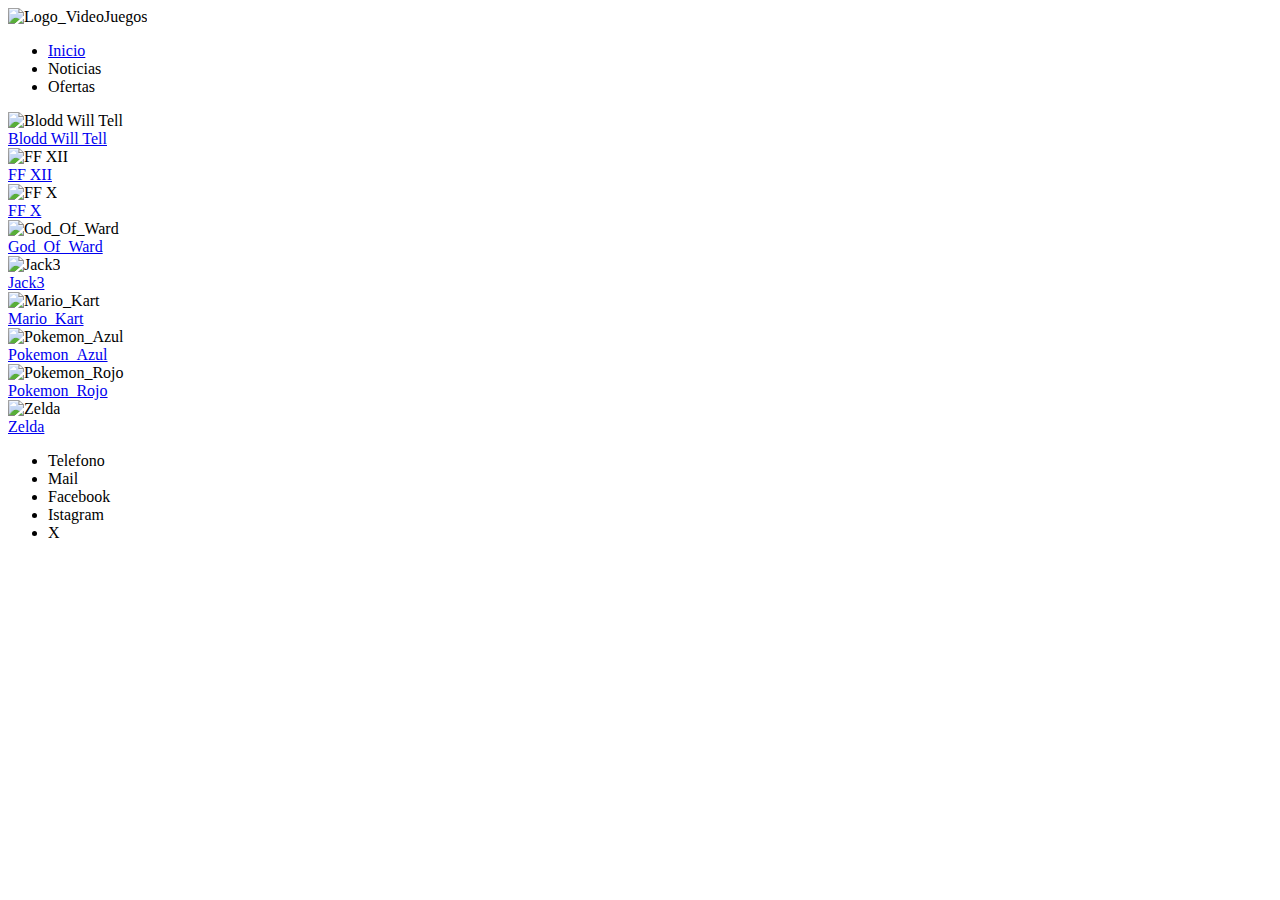
==== Index.html @ 8f466192 "Primer commit" ====
<!DOCTYPE html>
<html lang="en">
<head>

    <title>Document</title>
</head>

<header>
    <img src="/TP/Imagenes/videojuegos.webp" alt="Logo_VideoJuegos" width="80%" >
</header>

<nav>
    <!--BARRA DE NAV CON ENLACE A LA PANTALLA PRINCIPAL, A LAS ULTIMAS NOTICIAS Y OFERTAS-->
    <ul>
        <li><a href="Index.html">Inicio</a></li>
        <li>Noticias</li>
        <li>Ofertas</li>
    </ul>

</nav>

<main>
    <!--LISTADO DE JUEGOS   -->
    <div> 
        <img src="/TP/Imagenes/Blood_Will_Tell.jpg" alt="Blodd Will Tell" width="10%"> <br> 
        <a href="/TP/Paginas Juegos/BloodWillTell.html" target="_blank">Blodd Will Tell</a> 
    </div>
    
    <div>
        <img src="/TP/Imagenes/FF12.jpg" alt="FF XII" width="10%"> <br>
        <a href="/TP/Paginas Juegos/FFXII.html" target="_blank">FF XII</a> 
    </div>

    <div>
        <img src="/TP/Imagenes/FFX.jpg" alt="FF X" width="10%"> <br> <a href="/TP/Paginas Juegos/FFXII.html" target="_blank">FF X</a> 
    </div>

    <div>
        <img src="/TP/Imagenes/God_Of_Ward.jpg" alt="God_Of_Ward" width="10%"> <br><a href="/TP/Paginas Juegos/God_Of_Ward.html" target="_blank">God_Of_Ward</a> 
    </div>

    <div>
        <img src="/TP/Imagenes/Jack3.jpg" alt="Jack3" width="10%"> <br> <a href="/TP/Paginas Juegos/Jack3.html" target="_blank">Jack3</a>
    </div>

    <div>
        <img src="/TP/Imagenes/Mario_Kart.jpg" alt="Mario_Kart" width="10%"> <br><a href="/TP/Paginas Juegos/Mario_Kart.html" target="_blank">Mario_Kart</a> 
    </div>

    <div>
        <img src="/TP/Imagenes/pokemon_Azul.jpg" alt="Pokemon_Azul" width="10%"> <br> <a href="/TP/Paginas Juegos/Pokemon_Azul.html" target="_blank">Pokemon_Azul</a>
    </div>

    <div>
        <img src="/TP/Imagenes/Pokemon_Rojo.jpg" alt="Pokemon_Rojo" width="10%"> <br> <a href="/TP/Paginas Juegos/Pokemon_Rojo.html" target="_blank">Pokemon_Rojo</a>
    </div>

    <div>
        <img src="/TP/Imagenes/Zeld.jpg" alt="Zelda" width="10%"> <br> <a href="/TP/Paginas Juegos/Zelda.html" target="_blank">Zelda</a> 
    </div>


</main>

<footer>
    <ul>
        <li>Telefono</li>
        <li>Mail</li>
        <li>Facebook</li>
        <li>Istagram</li>
        <li>X</li>
    </ul>
</footer>
<body>
    
</body>
</html>
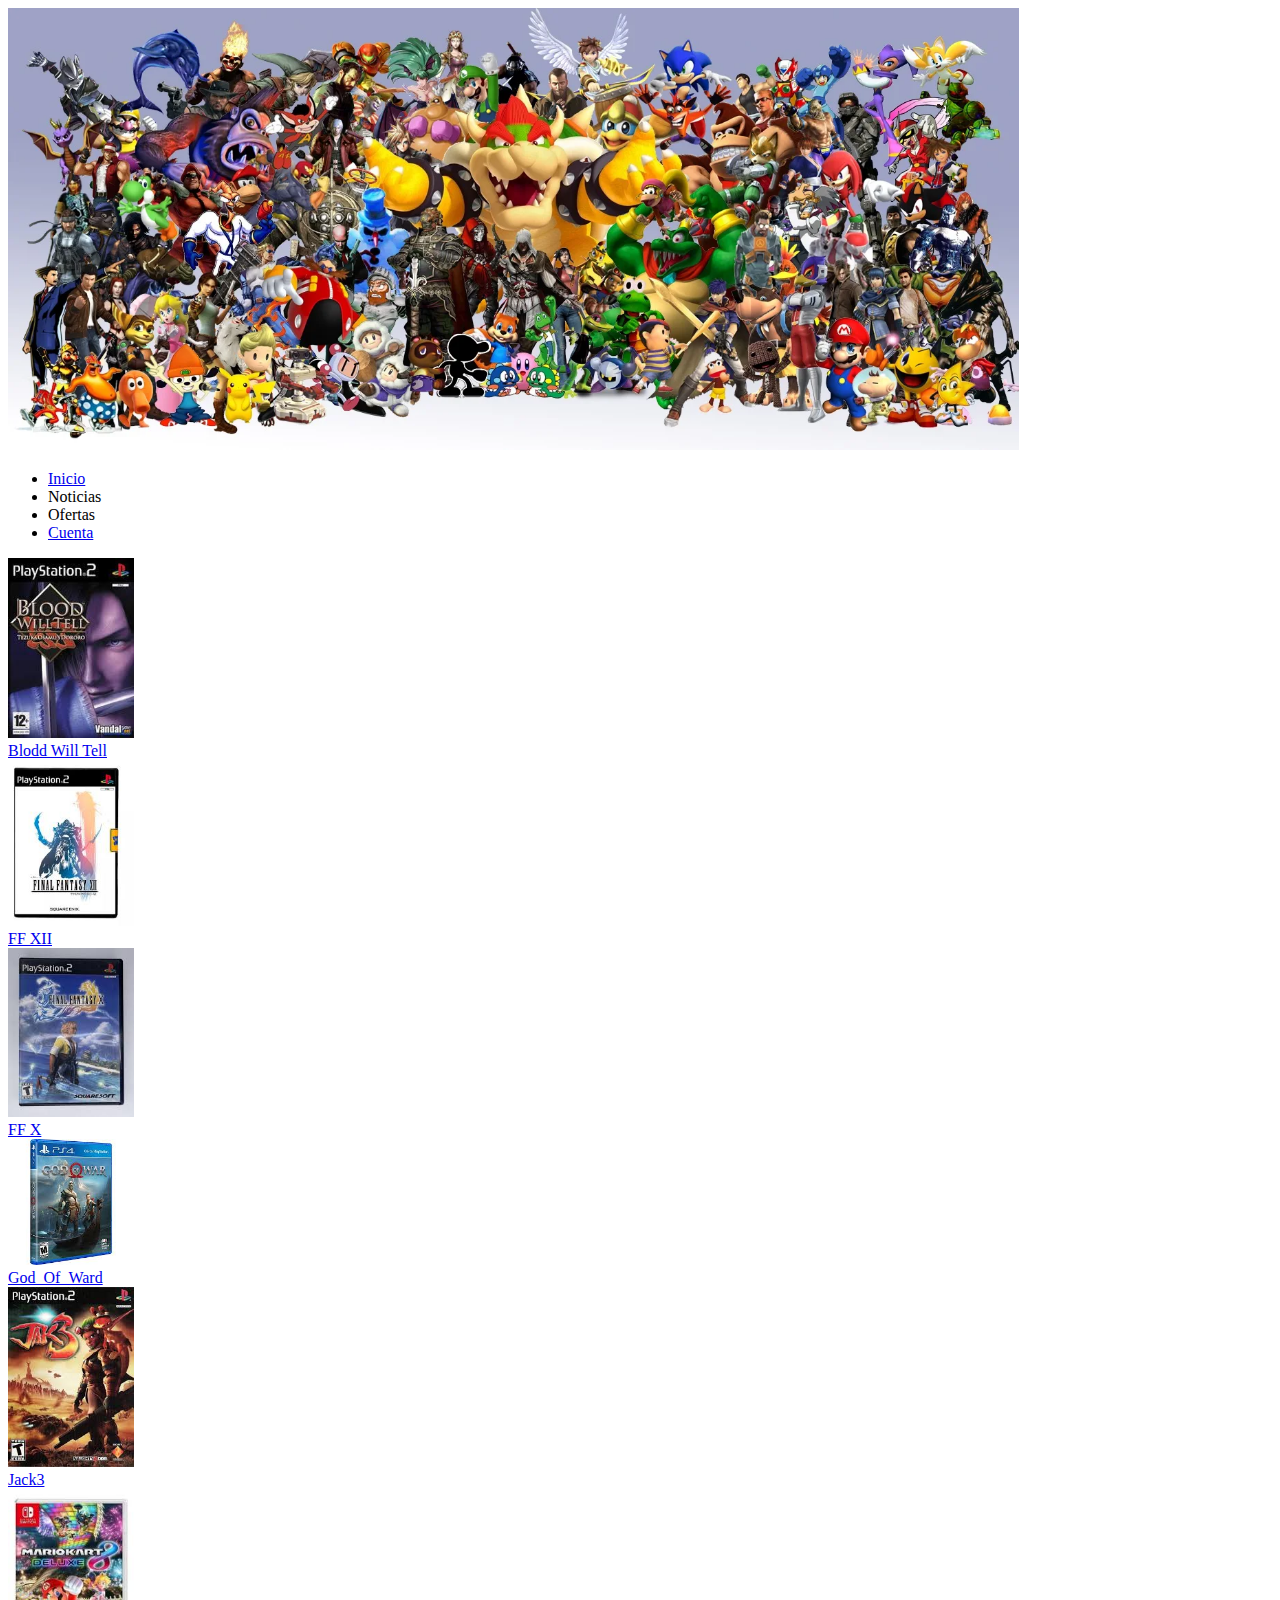
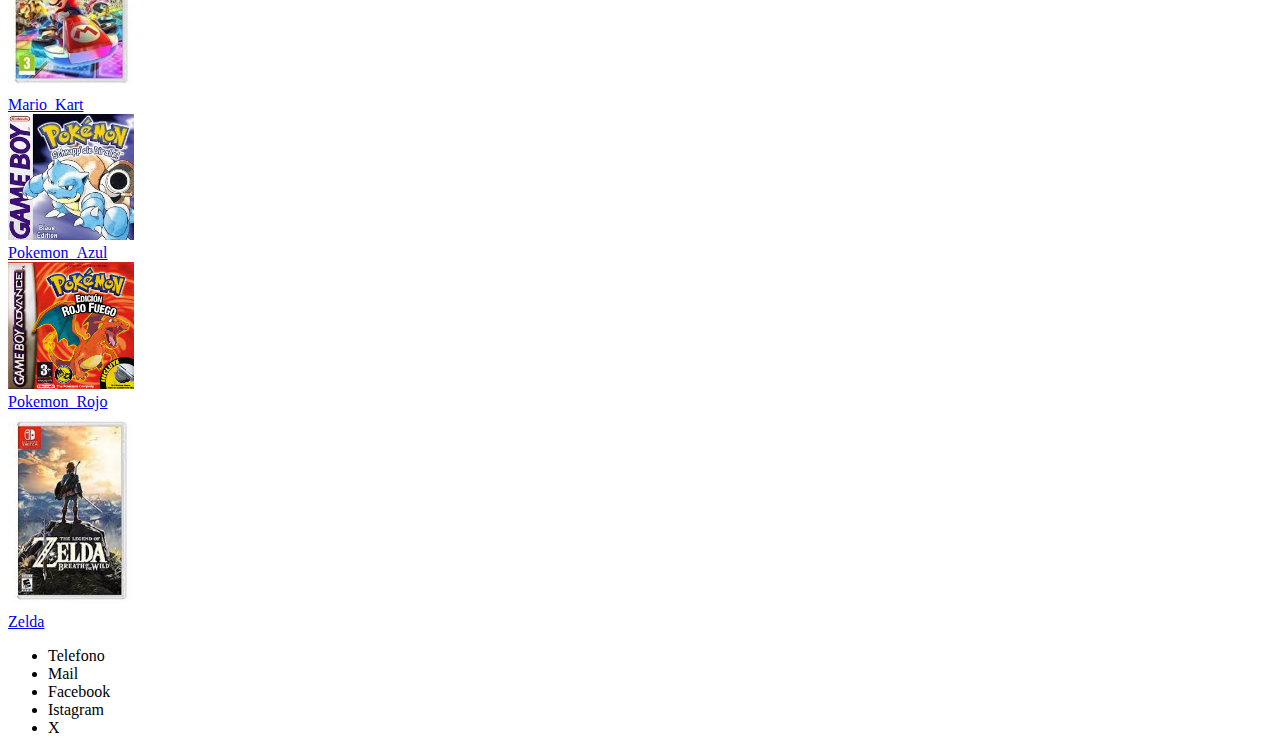
==== commit 936978c0: "Agrego La pagina de login" ====
--- a/Index.html
+++ b/Index.html
@@ -6,15 +6,16 @@
 </head>
 
 <header>
-    <img src="/TP/Imagenes/videojuegos.webp" alt="Logo_VideoJuegos" width="80%" >
+    <img src="/Imagenes/videojuegos.webp" alt="Logo_VideoJuegos" width="80%" >
 </header>
 
 <nav>
     <!--BARRA DE NAV CON ENLACE A LA PANTALLA PRINCIPAL, A LAS ULTIMAS NOTICIAS Y OFERTAS-->
     <ul>
-        <li><a href="Index.html">Inicio</a></li>
+        <li><a href="/Index.html">Inicio</a></li>
         <li>Noticias</li>
         <li>Ofertas</li>
+        <li><a href="Login.html">Cuenta</a> </li>
     </ul>
 
 </nav>
@@ -22,41 +23,41 @@
 <main>
     <!--LISTADO DE JUEGOS   -->
     <div> 
-        <img src="/TP/Imagenes/Blood_Will_Tell.jpg" alt="Blodd Will Tell" width="10%"> <br> 
-        <a href="/TP/Paginas Juegos/BloodWillTell.html" target="_blank">Blodd Will Tell</a> 
+        <img src="/Imagenes/Blood_Will_Tell.jpg" alt="Blodd Will Tell" width="10%"> <br> 
+        <a href="/Paginas Juegos/BloodWillTell.html" target="_blank">Blodd Will Tell</a> 
     </div>
     
     <div>
-        <img src="/TP/Imagenes/FF12.jpg" alt="FF XII" width="10%"> <br>
-        <a href="/TP/Paginas Juegos/FFXII.html" target="_blank">FF XII</a> 
+        <img src="/Imagenes/FF12.jpg" alt="FF XII" width="10%"> <br>
+        <a href="/Paginas Juegos/FFXII.html" target="_blank">FF XII</a> 
     </div>
 
     <div>
-        <img src="/TP/Imagenes/FFX.jpg" alt="FF X" width="10%"> <br> <a href="/TP/Paginas Juegos/FFXII.html" target="_blank">FF X</a> 
+        <img src="/Imagenes/FFX.jpg" alt="FF X" width="10%"> <br> <a href="/Paginas Juegos/FFXII.html" target="_blank">FF X</a> 
     </div>
 
     <div>
-        <img src="/TP/Imagenes/God_Of_Ward.jpg" alt="God_Of_Ward" width="10%"> <br><a href="/TP/Paginas Juegos/God_Of_Ward.html" target="_blank">God_Of_Ward</a> 
+        <img src="/Imagenes/God_Of_Ward.jpg" alt="God_Of_Ward" width="10%"> <br><a href="/Paginas Juegos/God_Of_Ward.html" target="_blank">God_Of_Ward</a> 
     </div>
 
     <div>
-        <img src="/TP/Imagenes/Jack3.jpg" alt="Jack3" width="10%"> <br> <a href="/TP/Paginas Juegos/Jack3.html" target="_blank">Jack3</a>
+        <img src="/Imagenes/Jack3.jpg" alt="Jack3" width="10%"> <br> <a href="/Paginas Juegos/Jack3.html" target="_blank">Jack3</a>
     </div>
 
     <div>
-        <img src="/TP/Imagenes/Mario_Kart.jpg" alt="Mario_Kart" width="10%"> <br><a href="/TP/Paginas Juegos/Mario_Kart.html" target="_blank">Mario_Kart</a> 
+        <img src="/Imagenes/Mario_Kart.jpg" alt="Mario_Kart" width="10%"> <br><a href="/Paginas Juegos/Mario_Kart.html" target="_blank">Mario_Kart</a> 
     </div>
 
     <div>
-        <img src="/TP/Imagenes/pokemon_Azul.jpg" alt="Pokemon_Azul" width="10%"> <br> <a href="/TP/Paginas Juegos/Pokemon_Azul.html" target="_blank">Pokemon_Azul</a>
+        <img src="/Imagenes/pokemon_Azul.jpg" alt="Pokemon_Azul" width="10%"> <br> <a href="/Paginas Juegos/Pokemon_Azul.html" target="_blank">Pokemon_Azul</a>
     </div>
 
     <div>
-        <img src="/TP/Imagenes/Pokemon_Rojo.jpg" alt="Pokemon_Rojo" width="10%"> <br> <a href="/TP/Paginas Juegos/Pokemon_Rojo.html" target="_blank">Pokemon_Rojo</a>
+        <img src="/Imagenes/Pokemon_Rojo.jpg" alt="Pokemon_Rojo" width="10%"> <br> <a href="/Paginas Juegos/Pokemon_Rojo.html" target="_blank">Pokemon_Rojo</a>
     </div>
 
     <div>
-        <img src="/TP/Imagenes/Zeld.jpg" alt="Zelda" width="10%"> <br> <a href="/TP/Paginas Juegos/Zelda.html" target="_blank">Zelda</a> 
+        <img src="/Imagenes/Zeld.jpg" alt="Zelda" width="10%"> <br> <a href="/Paginas Juegos/Zelda.html" target="_blank">Zelda</a> 
     </div>
 
 
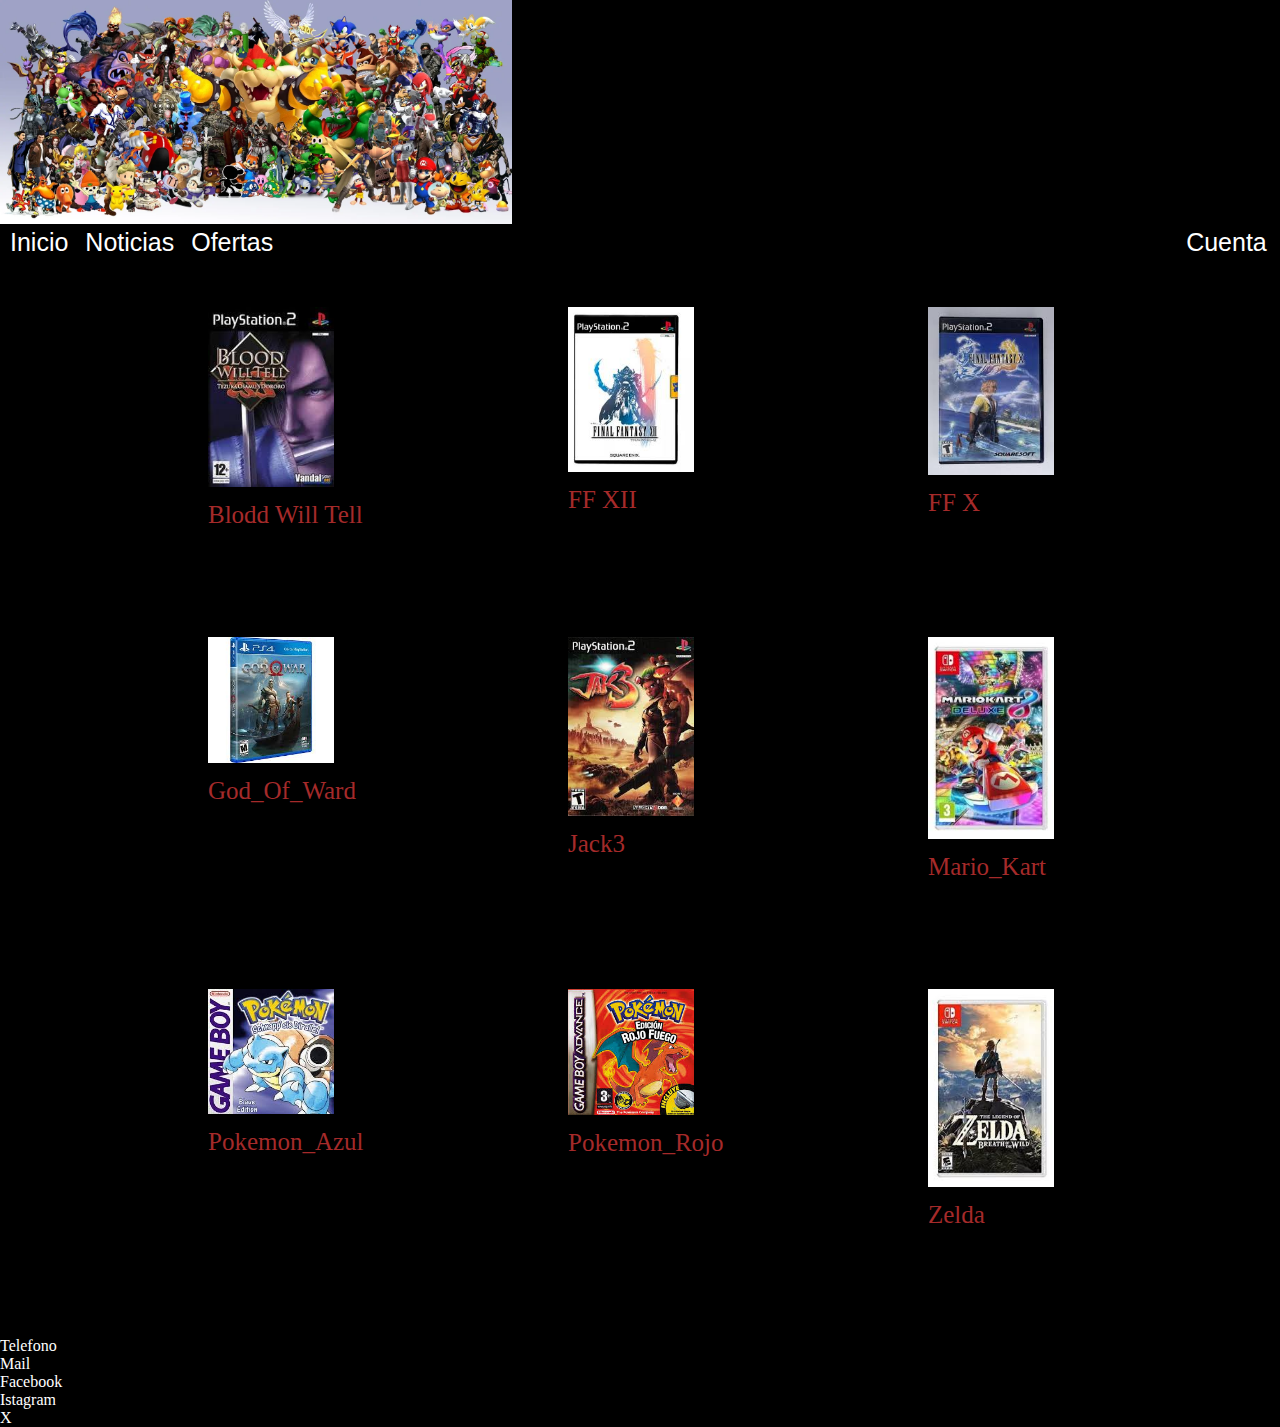
==== commit 2581b9ba: "agregamos CSS en pagina index" ====
--- a/Index.html
+++ b/Index.html
@@ -1,8 +1,10 @@
 <!DOCTYPE html>
 <html lang="en">
+    
 <head>
 
     <title>Document</title>
+    <link rel="stylesheet" href="index.css">
 </head>
 
 <header>
@@ -12,54 +14,61 @@
 <nav>
     <!--BARRA DE NAV CON ENLACE A LA PANTALLA PRINCIPAL, A LAS ULTIMAS NOTICIAS Y OFERTAS-->
     <ul>
-        <li><a href="/Index.html">Inicio</a></li>
-        <li>Noticias</li>
-        <li>Ofertas</li>
-        <li><a href="Login.html">Cuenta</a> </li>
+        <li class="navegatio"><a href="/Index.html">Inicio</a></li>
+        <li class="navegatio">Noticias</li>
+        <li class="navegatio">Ofertas</li>
+        <li class="logIn"><a href="Login.html">Cuenta</a> </li>
     </ul>
 
 </nav>
 
 <main>
     <!--LISTADO DE JUEGOS   -->
+    <section>
     <div> 
-        <img src="/Imagenes/Blood_Will_Tell.jpg" alt="Blodd Will Tell" width="10%"> <br> 
+        <img src="/Imagenes/Blood_Will_Tell.jpg" alt="Blodd Will Tell" width="50%">  
         <a href="/Paginas Juegos/BloodWillTell.html" target="_blank">Blodd Will Tell</a> 
     </div>
     
     <div>
-        <img src="/Imagenes/FF12.jpg" alt="FF XII" width="10%"> <br>
+        <img src="/Imagenes/FF12.jpg" alt="FF XII" width="50%"> 
         <a href="/Paginas Juegos/FFXII.html" target="_blank">FF XII</a> 
     </div>
 
     <div>
-        <img src="/Imagenes/FFX.jpg" alt="FF X" width="10%"> <br> <a href="/Paginas Juegos/FFXII.html" target="_blank">FF X</a> 
+        <img src="/Imagenes/FFX.jpg" alt="FF X" width="50%">  <a href="/Paginas Juegos/FFXII.html" target="_blank">FF X</a> 
+    </div>
+    </section>
+
+    <section>
+    <div>
+        <img src="/Imagenes/God_Of_Ward.jpg" alt="God_Of_Ward" width="50%"> <a href="/Paginas Juegos/God_Of_Ward.html" target="_blank">God_Of_Ward</a> 
     </div>
 
     <div>
-        <img src="/Imagenes/God_Of_Ward.jpg" alt="God_Of_Ward" width="10%"> <br><a href="/Paginas Juegos/God_Of_Ward.html" target="_blank">God_Of_Ward</a> 
+        <img src="/Imagenes/Jack3.jpg" alt="Jack3" width="50%">  <a href="/Paginas Juegos/Jack3.html" target="_blank">Jack3</a>
     </div>
 
     <div>
-        <img src="/Imagenes/Jack3.jpg" alt="Jack3" width="10%"> <br> <a href="/Paginas Juegos/Jack3.html" target="_blank">Jack3</a>
+        <img src="/Imagenes/Mario_Kart.jpg" alt="Mario_Kart" width="50%"> <a href="/Paginas Juegos/Mario_Kart.html" target="_blank">Mario_Kart</a> 
+    </div>
+
+    </section>
+
+    <section> 
+    <div>
+        <img src="/Imagenes/pokemon_Azul.jpg" alt="Pokemon_Azul" width="50%">  <a href="/Paginas Juegos/Pokemon_Azul.html" target="_blank">Pokemon_Azul</a>
     </div>
 
     <div>
-        <img src="/Imagenes/Mario_Kart.jpg" alt="Mario_Kart" width="10%"> <br><a href="/Paginas Juegos/Mario_Kart.html" target="_blank">Mario_Kart</a> 
+        <img src="/Imagenes/Pokemon_Rojo.jpg" alt="Pokemon_Rojo" width="50%">  <a href="/Paginas Juegos/Pokemon_Rojo.html" target="_blank">Pokemon_Rojo</a>
     </div>
 
     <div>
-        <img src="/Imagenes/pokemon_Azul.jpg" alt="Pokemon_Azul" width="10%"> <br> <a href="/Paginas Juegos/Pokemon_Azul.html" target="_blank">Pokemon_Azul</a>
+        <img src="/Imagenes/Zeld.jpg" alt="Zelda" width="50%">  <a href="/Paginas Juegos/Zelda.html" target="_blank">Zelda</a> 
     </div>
 
-    <div>
-        <img src="/Imagenes/Pokemon_Rojo.jpg" alt="Pokemon_Rojo" width="10%"> <br> <a href="/Paginas Juegos/Pokemon_Rojo.html" target="_blank">Pokemon_Rojo</a>
-    </div>
-
-    <div>
-        <img src="/Imagenes/Zeld.jpg" alt="Zelda" width="10%"> <br> <a href="/Paginas Juegos/Zelda.html" target="_blank">Zelda</a> 
-    </div>
-
+    </section>
 
 </main>
 
--- a/index.css
+++ b/index.css
@@ -0,0 +1,67 @@
+*{
+    margin: 0;
+    padding: 0;
+    box-sizing: border-box;
+    background-color: black;
+    text-decoration: none;
+    color: white;
+}  
+
+header{
+    width: 50%;
+}
+
+nav{
+    background-color: black;
+    font-family: Arial, Helvetica, sans-serif;
+    font-size: 25px;
+
+}
+
+
+nav ul li{
+    display: inline-block;
+    padding-left: 10px;
+    
+ 
+}
+
+.logIn{
+    
+    position: relative;
+    left: 70%;
+}
+main{
+    padding-top: 50px;
+    padding-left: 100px;
+    padding-right: 100px;
+}
+
+main section{
+    display: flex;
+    justify-content: center;
+    width: 100%;
+    height: 70%;
+    padding-bottom: 10%;
+
+
+}
+ section div{
+    width: 30%;
+    margin-left: 10%;
+    display: inline-block;
+    justify-content: center;
+
+}
+
+ section div a{
+    display: block;
+    margin: 0 auto;
+    padding-top: 10px;
+    color: brown;
+    font-family: 'Times New Roman', Times, serif;
+    font-size: 25px;
+    
+    
+}
+
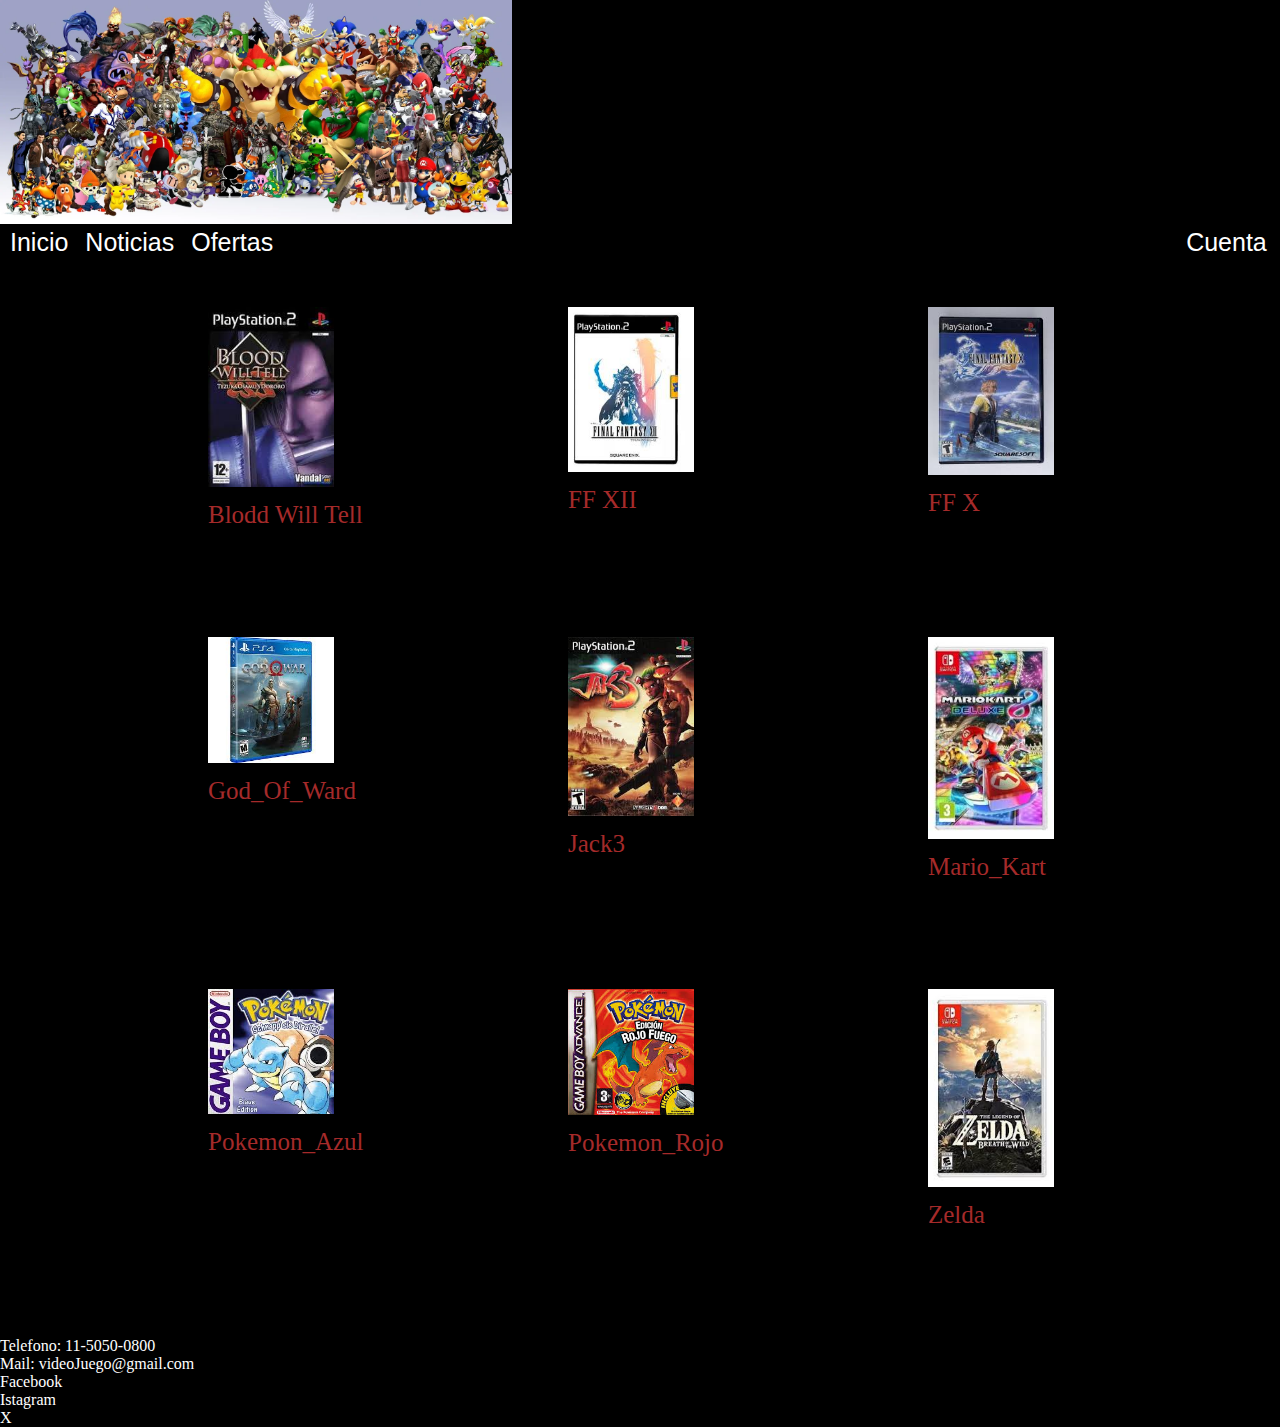
==== commit d08cc377: "Agregamos la primer pagina de juegos" ====
--- a/Index.html
+++ b/Index.html
@@ -73,13 +73,13 @@
 </main>
 
 <footer>
-    <ul>
-        <li>Telefono</li>
-        <li>Mail</li>
-        <li>Facebook</li>
-        <li>Istagram</li>
-        <li>X</li>
-    </ul>
+    <p>Telefono: 11-5050-0800</p>
+    <p>Mail: videoJuego@gmail.com</p>
+    <p>Facebook</p>
+    <p>Istagram</p>
+    <p>X</p>
+
+ 
 </footer>
 <body>
     
